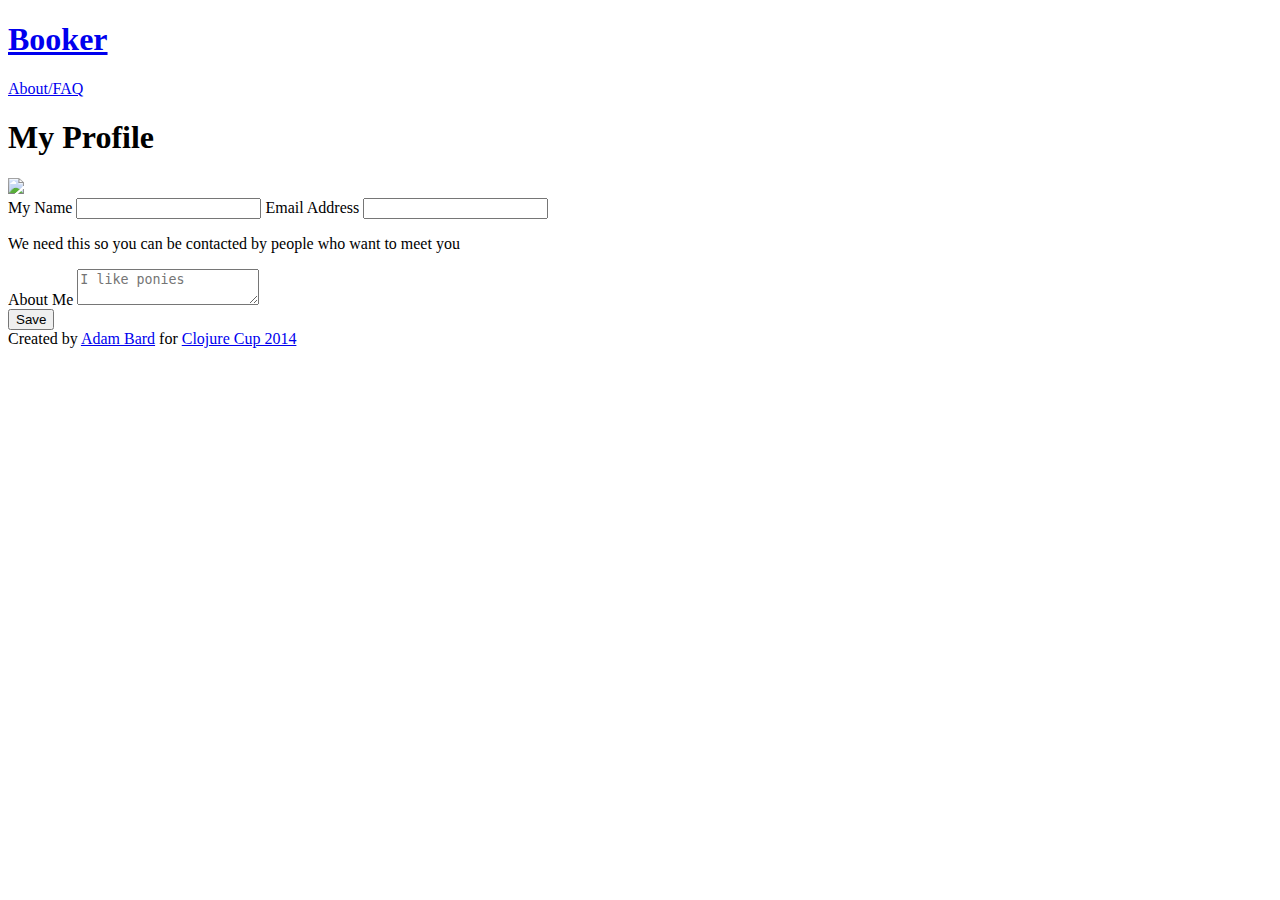
==== resources/public/edit-profile/index.html @ cf4afa2e "Hey it pretty much works now" ====
<!DOCTYPE html>
<html>
  <head>
    <meta charset='utf-8'>
    <meta content='IE=edge,chrome=1' http-equiv='X-UA-Compatible'>
    <meta content='' name='description'>
    <title>
      Booker: Find a friend while travelling
    </title>
    <link href="/css/base.css" media="screen" rel="stylesheet" type="text/css" />
    <link href="/css/skeleton.css" media="screen" rel="stylesheet" type="text/css" />
    <link href="/css/layout.css" media="screen" rel="stylesheet" type="text/css" />
    <link href="/css/screen.css" media="screen" rel="stylesheet" type="text/css" />
    <link href="/css/pikaday.css" media="screen" rel="stylesheet" type="text/css" />
  </head>
  <body class='edit-profile edit-profile_index'>
    <header class='top-bar'>
      <h1>
        <a href='/'>Booker</a>
      </h1>
      <nav>
        <a href='/pages/about/'>About/FAQ</a>
      </nav>
    </header>
    <div class='container'>
      <h1>My Profile</h1>
      <section id='profile'>
        <form action='profile.html'>
          <div class='row'>
            <div class='four columns'>
              <img class='pic' src='/img/pic.jpg'>
            </div>
            <div class='twelve columns'>
              <label>My Name</label>
              <input class='name' type='text'>
              <label>Email Address</label>
              <input class='email' type='email'>
              <p class='helptext'>We need this so you can be contacted by people who want to meet you</p>
              <label>About Me</label>
              <textarea class='about' placeholder='I like ponies'></textarea>
              <section>
                <button class='button' type='submit'>Save</button>
              </section>
            </div>
          </div>
        </form>
      </section>
    </div>
    <div class='footer'>
      <div class='container'>
        <div class='copyright'>
          Created by
          <a href='http://adambard.com/'>Adam Bard</a>
          for
          <a href='https://clojurecup.com/'>Clojure Cup 2014</a>
        </div>
      </div>
    </div>
    <script src="/js/booker.min.js" type="text/javascript"></script>
    <script>
      (function(i,s,o,g,r,a,m){i['GoogleAnalyticsObject']=r;i[r]=i[r]||function(){
      (i[r].q=i[r].q||[]).push(arguments)},i[r].l=1*new Date();a=s.createElement(o),
      m=s.getElementsByTagName(o)[0];a.async=1;a.src=g;m.parentNode.insertBefore(a,m)
      })(window,document,'script','//www.google-analytics.com/analytics.js','ga');
      
      ga('create', 'UA-XXXXXXXX-XX', 'mydomain.com');
      ga('send', 'pageview');
    </script>
  </body>
</html>
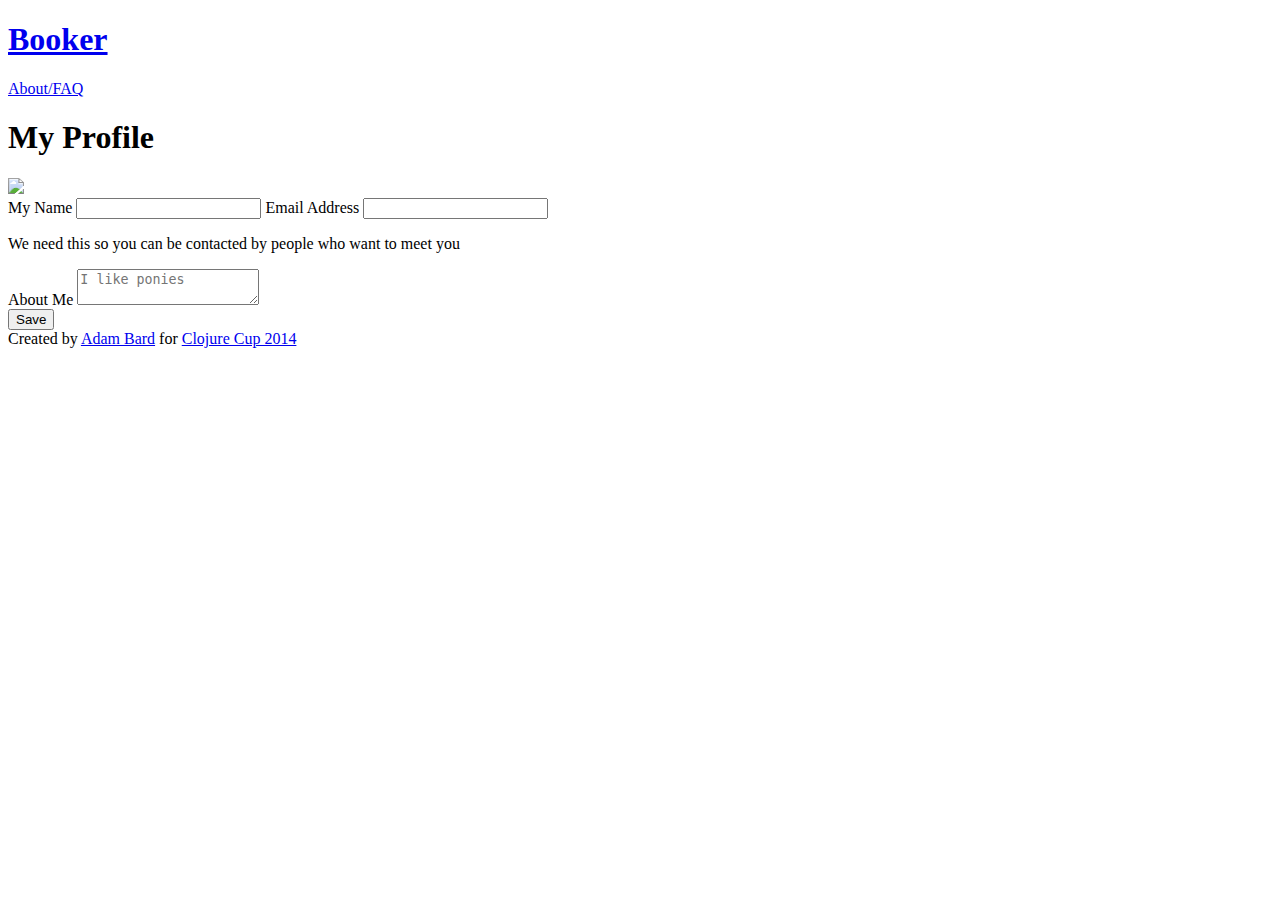
==== commit 6fc1f2a0: "Fixed some UI quirks" ====
--- a/resources/public/edit-profile/index.html
+++ b/resources/public/edit-profile/index.html
@@ -7,6 +7,7 @@
     <title>
       Booker: Find a friend while travelling
     </title>
+    <link href='http://fonts.googleapis.com/css?family=Oxygen:400,700,300' rel='stylesheet' type='text/css'>
     <link href="/css/base.css" media="screen" rel="stylesheet" type="text/css" />
     <link href="/css/skeleton.css" media="screen" rel="stylesheet" type="text/css" />
     <link href="/css/layout.css" media="screen" rel="stylesheet" type="text/css" />
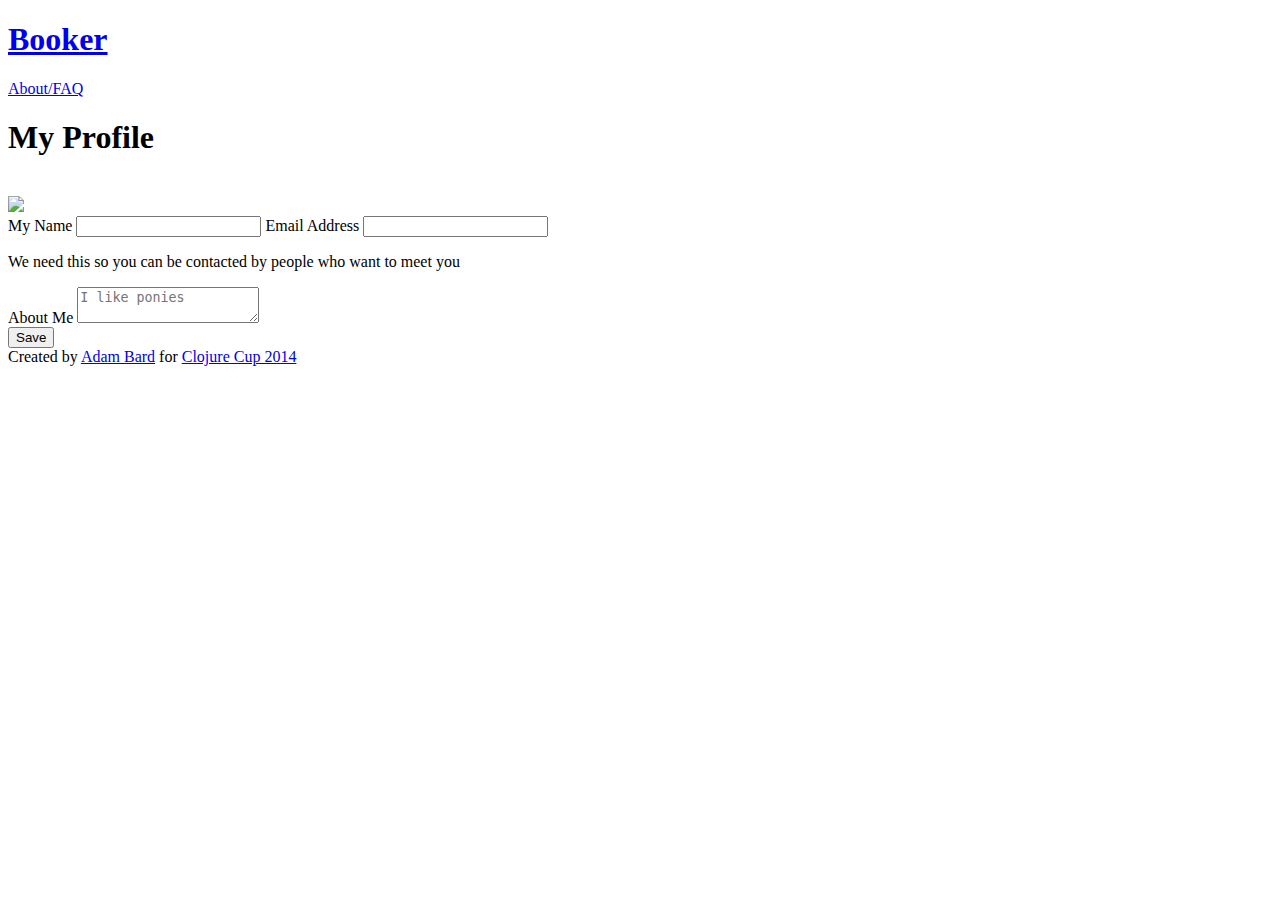
==== commit 2133a472: "Added send-message feature" ====
--- a/resources/public/edit-profile/index.html
+++ b/resources/public/edit-profile/index.html
@@ -25,6 +25,7 @@
     </header>
     <div class='container'>
       <h1>My Profile</h1>
+      <div class='flash-messages'>&nbsp;</div>
       <section id='profile'>
         <form action='profile.html'>
           <div class='row'>
